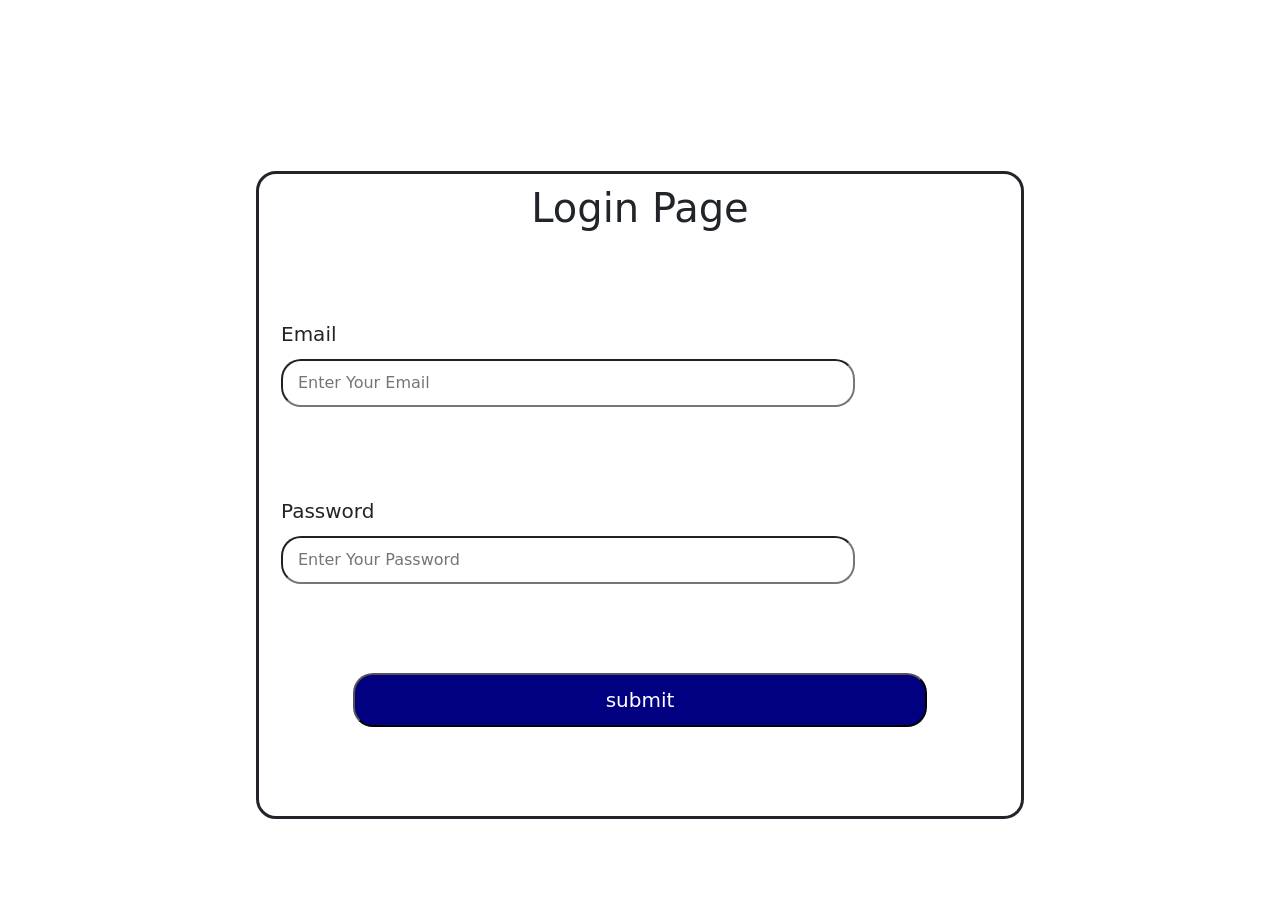
==== loginpage/login.html @ 0c3ba716 "first commit" ====
<!doctype html>
<html lang="en">
  <head>
    <meta charset="UTF-8" />
    <meta name="viewport" content="width=device-width, initial-scale=1.0" />
    <title>Document</title>
    <link rel="stylesheet" href="../registation/register.css" />
    <link rel="stylesheet" href="../bootstrap/bootstrap.css" />
  </head>
  <body>
    <main>
      <nav id="nav_container"></nav>
      <section>
        <form action="" class="row">
          <h1 class="text-center">Login Page</h1>
          <aside>
            <label for="">Email</label>
            <input type="email" placeholder="Enter Your Email" name="email" />
          </aside>
          <aside>
            <label for="">Password</label>
            <input
              type="password"
              placeholder="Enter Your Password"
              name="password"
            />
          </aside>
          <aside class="text-center">
            <button>submit</button>
          </aside>
        </form>
      </section>
    </main>
    <script src="./login.js"></script>
    <script src="../bootstrap/bootstrap.js"></script>
  </body>
</html>
---- registation/register.css ----
* {
  margin: 0;
  padding: 0;
  box-sizing: border-box;
}

main {
  height: 100vh;
}
nav {
  height: 10%;
}
section {
  height: 90%;
  display: flex;
  align-items: center;
  justify-content: center;
}

form {
  height: 80%;
  width: 60%;
  border: solid;
  padding: 10px;
  border-radius: 20px;
  overflow-y: scroll;
  scrollbar-width: none;
}

form label {
  display: block;
  margin-bottom: 10px;
  font-size: 20px;
  font-weight: 500;
}

form input {
  width: 80%;
  padding: 10px 15px;
  border-radius: 20px;
  margin-bottom: 10px;
}

form input[type="radio"] {
  width: 30px;
}

form button {
  width: 80%;
  padding: 10px 15px;
  border-radius: 20px;
  font-size: 20px;
  font-weight: 500;
  background-color: navy;
  color: white;
}

form span{
    font-size: 20px;
}
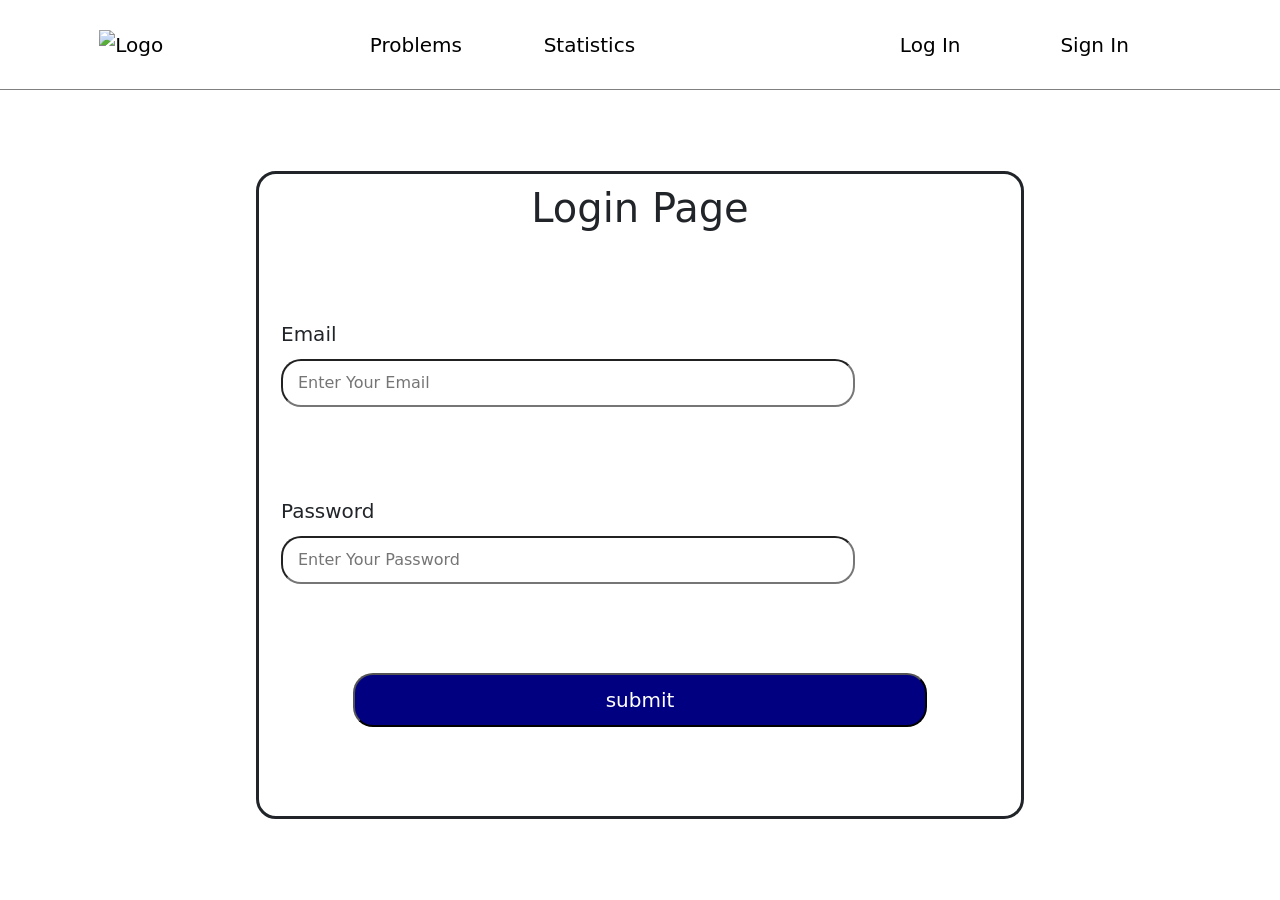
==== commit cae17553: "Navbar" ====
--- a/loginpage/login.html
+++ b/loginpage/login.html
@@ -6,6 +6,7 @@
     <title>Document</title>
     <link rel="stylesheet" href="../registation/register.css" />
     <link rel="stylesheet" href="../bootstrap/bootstrap.css" />
+    <link rel="stylesheet" href="../navbar/navbar.css" />
   </head>
   <body>
     <main>
@@ -31,6 +32,7 @@
         </form>
       </section>
     </main>
+    <script src="../navbar/navbar.js"></script>
     <script src="./login.js"></script>
     <script src="../bootstrap/bootstrap.js"></script>
   </body>
--- a/navbar/navbar.css
+++ b/navbar/navbar.css
@@ -0,0 +1,40 @@
+* {
+  margin: 0;
+  padding: 0;
+  box-sizing: border-box;
+}
+nav {
+  height: 10vh;
+  display: grid;
+  grid-template-columns: 1fr 2fr 2fr;
+  border-bottom: 1px solid gray;
+  align-items: center;
+}
+
+nav ul {
+  width: 90%;
+  display: flex;
+  align-items: center;
+  justify-content: space-evenly;
+  list-style: none;
+  margin: 0;
+}
+
+nav a {
+  font-size: 20px;
+  text-decoration: none;
+  color: black;
+  text-transform: capitalize;
+  font-weight: 500;
+}
+
+nav button {
+  padding: 10px 15px;
+  font-size: 20px;
+  border-radius: 20px;
+  font-weight: 500;
+  text-transform: capitalize;
+  background-color: red;
+  color: white;
+  border: none;
+}
